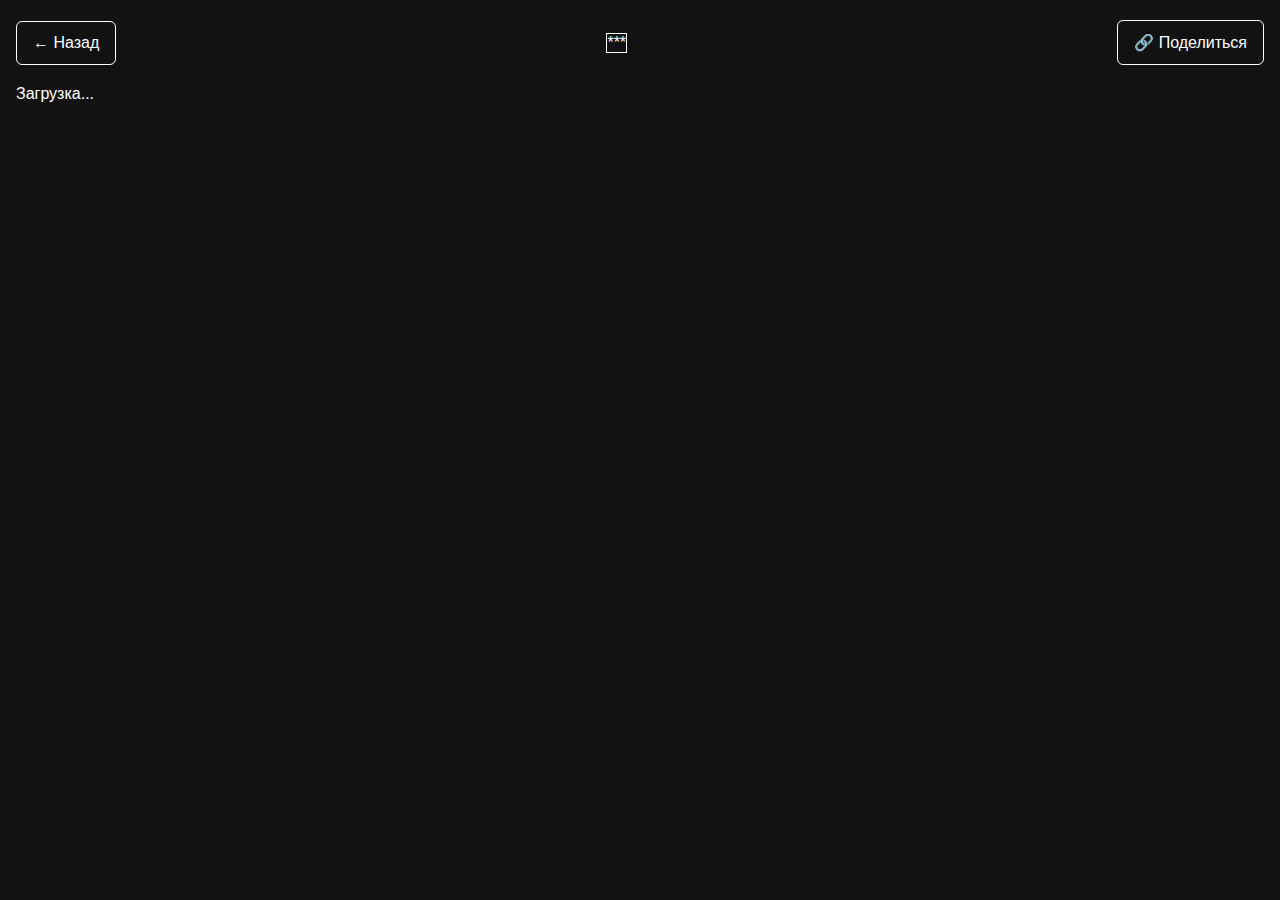
==== car.html @ 2ec24507 "Update car.html" ====
<!DOCTYPE html>
<html lang="ru">
<head>
  <meta charset="UTF-8" />
  <meta name="viewport" content="width=device-width, initial-scale=1.0" />
  <title>Подробнее про автомобиль</title>
  <script src="https://telegram.org/js/telegram-web-app.js"></script>
  <style>
    body {
      background: #121212;
      color: white;
      font-family: 'Inter', sans-serif;
      margin: 0;
      padding: 1rem;
    }
    .top-bar {
      display: flex;
      justify-content: space-between;
      align-items: center;
      margin-bottom: 1rem;
    }
    .btn {
      background: #0099ff;
      color: white;
      padding: 0.75rem 1rem;
      border-radius: 6px;
      text-decoration: none;
      margin: 0.25rem 0;
      display: inline-flex;
      align-items: center;
      gap: 0.5rem;
      font-size: 1rem;
      justify-content: center;
    }
    .btn svg {
      width: 1em;
      height: 1em;
      fill: white;
    }
    .car-details img {
      width: 100%;
      max-height: 300px;
      object-fit: cover;
      border-radius: 10px;
      margin-bottom: 1rem;
    }
    .car-details h2, .car-details p {
      margin: 0.5rem 0;
    }
    .buttons {
      margin-top: 1rem;
      display: flex;
      flex-direction: column;
      gap: 0.5rem;
    }
    .btn.full-width {
      display: flex;
      width: 90%;
      font-weight: bold;
      background-color: #00cc66;
    }
    .btn-row {
      display: flex;
      gap: 0.5rem;
      margin-top: 0.5rem;
      flex-wrap: wrap;
    }
    .btn-row .btn {
      flex: 1 1 45%;
    }
  </style>
</head>
<body>
  <div class="top-bar">
    <a id="aaa" value="a" href="javascript:window.history.back();" onclick="if(history.length <1) { window.location.href ='https://t.me/newtimeauto_bot/app'; }" class="btn" style="background: transparent; border: 1px solid white;">
      ← Назад
    </a>

    <p onclick="alert(history.length)" style="text-color:#fff; border: 1px solid white;" id="demo">***</p>

    
    <a id="shareBtn" class="btn" style="background: transparent; border: 1px solid white;" target="_blank">
      🔗 Поделиться
    </a>
  </div>

  <div class="car-details" id="carDetails">Загрузка...</div>

  <script>
    const tg = window.Telegram.WebApp;
    tg.expand?.();

    const params = new URLSearchParams(window.location.search);

    // Получаем carId: приоритет - из Telegram, затем из URL
    let carId = tg?.initDataUnsafe?.start_param;
    if (!carId) {
      carId = params.get('id') || params.get('startapp');
    }
    if (carId?.startsWith("id_")) {
      carId = carId.replace("id_", "");
    }

    const SPREADSHEET_ID = "1e6MBPZ3vmYdgJRHLwQIw2Ehf7TFSdWycgJ9mYnM0Ahk";
    const API_KEY = "AIzaSyB7BDWOi1pICTSaN1SdUsdTKlgW1g-v_Vc";
    const RANGE = "Наличие";

    async function loadCar() {
      const res = await fetch(`https://sheets.googleapis.com/v4/spreadsheets/${SPREADSHEET_ID}/values/${RANGE}?key=${API_KEY}`);
      const { values } = await res.json();
      const headers = values[0];
      const rows = values.slice(1).map(row => Object.fromEntries(headers.map((h, i) => [h, row[i]])));
      const car = rows.find(c => c.ID === carId);
      if (!car) {
        document.getElementById('carDetails').innerHTML = "Автомобиль не найден.";
        return;
      }

      const images = car.Фото.split(',').map(url => `<img src="${url.trim()}" alt="Фото авто">`).join('');
      document.getElementById('carDetails').innerHTML = `
        ${images}
        <h2>${car.Марка} ${car.Модель}</h2>
        <p><strong>Год:</strong> ${car.Год}</p>
        <p><strong>Двигатель:</strong> ${car.Двигатель}, ${car.Объем}л</p>
        <p><strong>Привод:</strong> ${car.Привод}</p>
        <p><strong>Трансмиссия:</strong> ${car.Трансмиссия}</p>
        <p><strong>Цена:</strong> ${car["Цена, руб."]} ₽</p>
        <p><strong>Описание:</strong><br>${car.Описание || '—'}</p>
        <div class="buttons">
          <a class="btn" href="https://t.me/newtimeauto_sales?text=Хочу забронировать: ${encodeURIComponent(car.Марка + " " + car.Модель + " (арт. " + car.ID + ")")}" target="_blank">
            <svg viewBox="0 0 24 24"><path d="M12 2a10 10 0 1 0 10 10A10 10 0 0 0 12 2zm1 15h-2v-2h2zm0-4h-2V7h2z"/></svg> Забронировать
          </a>
          <div class="btn-row">
            <a class="btn" href="https://t.me/newtimeauto_sales?text=Здравствуйте! Интересует: ${encodeURIComponent(car.Марка + " " + car.Модель + " (арт. " + car.ID + ")")}" target="_blank">
              <svg viewBox="0 0 24 24"><path d="M2 21l21-9L2 3v7l15 2-15 2z"/></svg> Написать
            </a>
            <a class="btn" href="tel:+79512310445">
              <svg viewBox="0 0 24 24"><path d="M6.62 10.79a15.91 15.91 0 0 0 6.59 6.59l2.2-2.2a1 1 0 0 1 1-.27 11.36 11.36 0 0 0 3.58.57 1 1 0 0 1 1 1V20a1 1 0 0 1-1 1A17 17 0 0 1 3 4a1 1 0 0 1 1-1h3.25a1 1 0 0 1 1 1 11.36 11.36 0 0 0 .57 3.58 1 1 0 0 1-.27 1z"/></svg> Позвонить
            </a>
          </div>
        </div>
      `;

      // Обновляем ссылку на "Поделиться"
      document.getElementById('shareBtn').href = 
        `https://t.me/share/url?url=${encodeURIComponent(`https://t.me/newtimeauto_bot/app?startapp=id_${carId}`)}&text=${encodeURIComponent("Смотри, что нашёл в каталоге NewTimeAuto: " + car.Марка + " " + car.Модель)}`;
    }

    loadCar();
  </script>
</body>
</html>
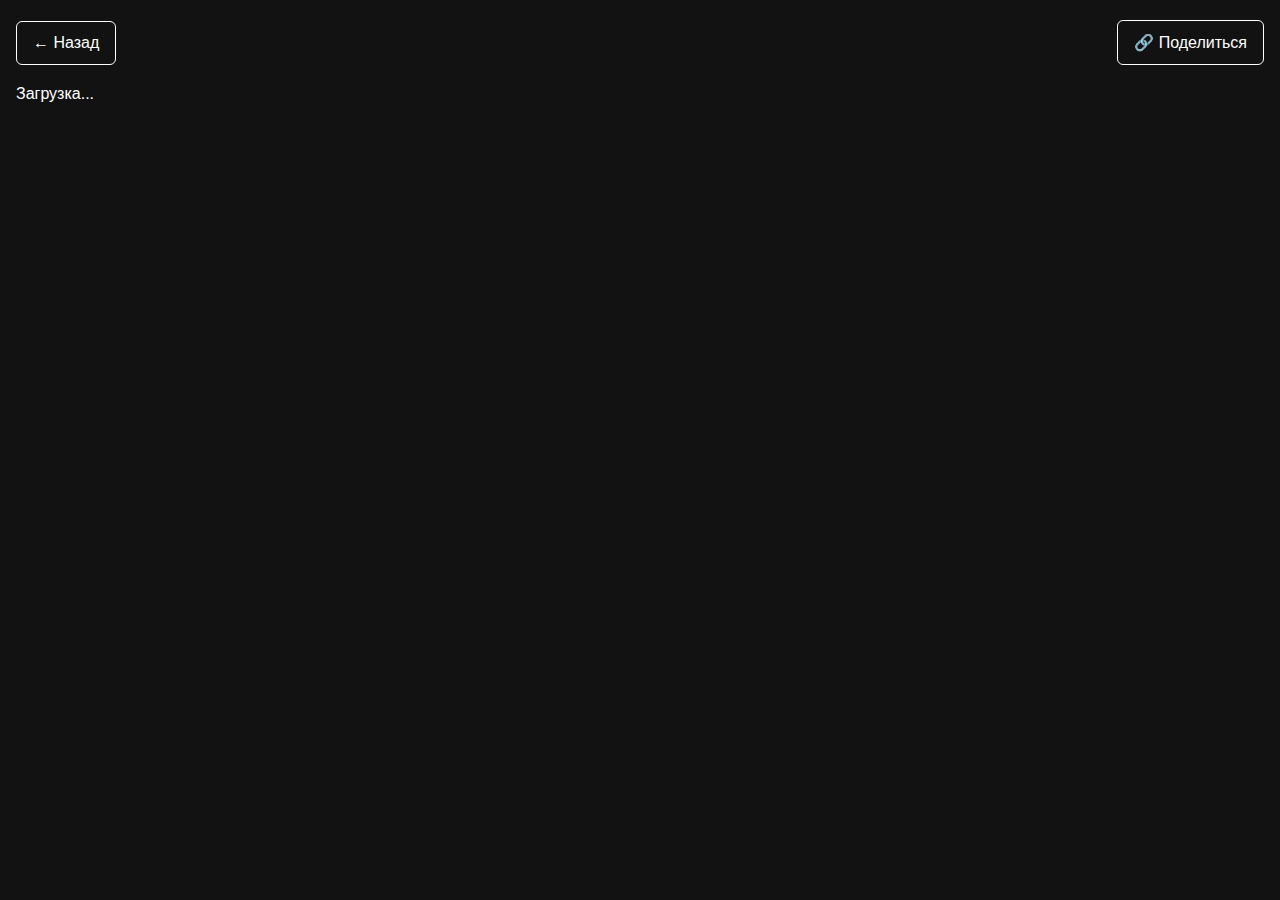
==== commit 76691d82: "Update car.html" ====
--- a/car.html
+++ b/car.html
@@ -72,13 +72,9 @@
 </head>
 <body>
   <div class="top-bar">
-    <a id="aaa" value="a" href="javascript:window.history.back();" onclick="if(history.length <1) { window.location.href ='https://t.me/newtimeauto_bot/app'; }" class="btn" style="background: transparent; border: 1px solid white;">
+    <a onclick="if(history.length > 1) {history.back()} else {window.location='https://t.me/newtimeauto_bot/app';}" class="btn" style="background: transparent; border: 1px solid white;">
       ← Назад
     </a>
-
-    <p onclick="alert(history.length)" style="text-color:#fff; border: 1px solid white;" id="demo">***</p>
-
-    
     <a id="shareBtn" class="btn" style="background: transparent; border: 1px solid white;" target="_blank">
       🔗 Поделиться
     </a>
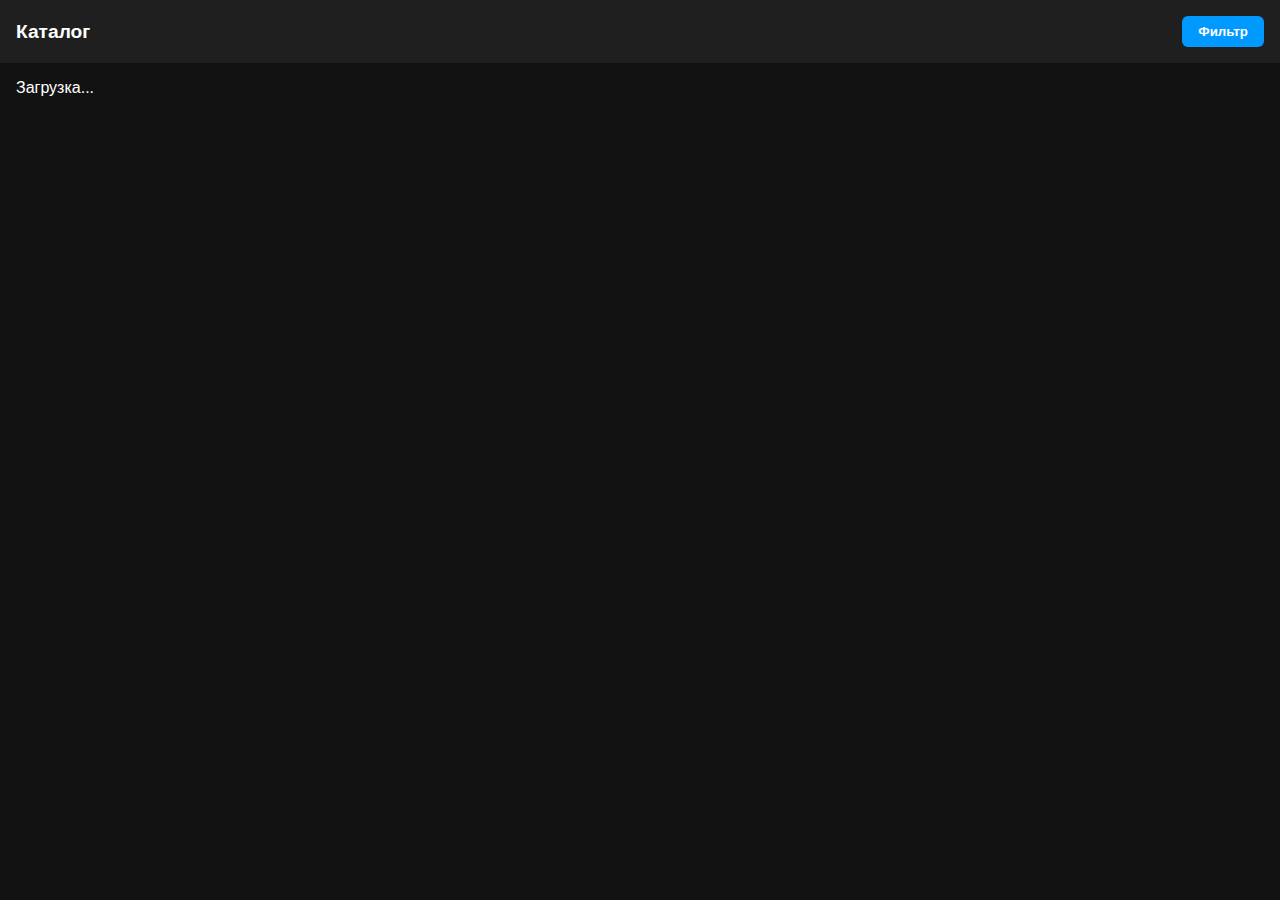
==== commit 3aa2d3b4: "Update car.html" ====
--- a/car.html
+++ b/car.html
@@ -2,147 +2,264 @@
 <html lang="ru">
 <head>
   <meta charset="UTF-8" />
-  <meta name="viewport" content="width=device-width, initial-scale=1.0" />
-  <title>Подробнее про автомобиль</title>
+  <meta name="viewport" content="width=device-width, initial-scale=1.0"/>
+  <title>NewTimeAuto</title>
   <script src="https://telegram.org/js/telegram-web-app.js"></script>
   <style>
     body {
+      margin: 0;
       background: #121212;
-      color: white;
+      color: #fff;
       font-family: 'Inter', sans-serif;
-      margin: 0;
-      padding: 1rem;
-    }
-    .top-bar {
+    }
+    header {
+      padding: 1rem;
       display: flex;
       justify-content: space-between;
       align-items: center;
-      margin-bottom: 1rem;
+      background: #1f1f1f;
+    }
+    h1 {
+      margin: 0;
+      font-size: 1.2rem;
     }
     .btn {
       background: #0099ff;
       color: white;
-      padding: 0.75rem 1rem;
+      padding: 0.5rem 1rem;
+      border: none;
       border-radius: 6px;
-      text-decoration: none;
-      margin: 0.25rem 0;
-      display: inline-flex;
-      align-items: center;
+      cursor: pointer;
+      font-weight: bold;
+    }
+    .filters {
+      padding: 1rem;
+      display: none;
+      flex-wrap: wrap;
       gap: 0.5rem;
-      font-size: 1rem;
-      justify-content: center;
-    }
-    .btn svg {
-      width: 1em;
-      height: 1em;
-      fill: white;
-    }
-    .car-details img {
-      width: 100%;
-      max-height: 300px;
-      object-fit: cover;
+      background: #1f1f1f;
+    }
+    .filters select, .filters input {
+      background: #2c2c2c;
+      color: white;
+      border: none;
+      padding: 0.5rem;
+      border-radius: 6px;
+    }
+    .grid {
+      display: grid;
+      grid-template-columns: repeat(auto-fill, minmax(160px, 1fr));
+      gap: 1rem;
+      padding: 1rem;
+    }
+    .card {
+      background: #1f1f1f;
       border-radius: 10px;
-      margin-bottom: 1rem;
-    }
-    .car-details h2, .car-details p {
-      margin: 0.5rem 0;
-    }
-    .buttons {
-      margin-top: 1rem;
+      overflow: hidden;
+      cursor: pointer;
       display: flex;
       flex-direction: column;
-      gap: 0.5rem;
-    }
-    .btn.full-width {
+    }
+    .card img {
+      width: 100%;
+      height: 120px;
+      object-fit: cover;
+    }
+    .card-body {
+      padding: 0.5rem;
+    }
+    .card h3 {
+      margin: 0.25rem 0;
+      font-size: 1rem;
+    }
+    .card p {
+      margin: 0;
+      font-size: 0.875rem;
+      color: #ccc;
+    }
+
+    /* Модальное окно */
+    .modal {
+      position: fixed;
+      top: 0; left: 0;
+      width: 100vw; height: 100vh;
+      background: rgba(0,0,0,0.8);
       display: flex;
-      width: 90%;
-      font-weight: bold;
-      background-color: #00cc66;
-    }
-    .btn-row {
-      display: flex;
-      gap: 0.5rem;
-      margin-top: 0.5rem;
-      flex-wrap: wrap;
-    }
-    .btn-row .btn {
-      flex: 1 1 45%;
+      justify-content: center;
+      align-items: center;
+      padding: 1rem;
+      z-index: 1000;
+    }
+    .modal-content {
+      background: #1e1e1e;
+      color: white;
+      border-radius: 12px;
+      max-width: 600px;
+      width: 100%;
+      max-height: 90vh;
+      overflow-y: auto;
+      padding: 1rem;
+      position: relative;
+    }
+    .modal-content img {
+      width: 100%;
+      height: auto;
+      border-radius: 8px;
+      margin-bottom: 1rem;
+    }
+    .modal-close {
+      position: absolute;
+      top: 0.5rem;
+      right: 0.5rem;
+      font-size: 1.5rem;
+      color: white;
+      background: none;
+      border: none;
+      cursor: pointer;
+    }
+    .modal .btn {
+      display: block;
+      width: 100%;
+      margin: 0.25rem 0;
+      text-align: center;
+    }
+
+    @media (max-width: 600px) {
+      .modal-content {
+        padding: 0.75rem;
+      }
+      .modal-close {
+        font-size: 1.25rem;
+      }
     }
   </style>
 </head>
 <body>
-  <div class="top-bar">
-    <a onclick="if(history.length > 1) {history.back()} else {window.location='https://t.me/newtimeauto_bot/app';}" class="btn" style="background: transparent; border: 1px solid white;">
-      ← Назад
-    </a>
-    <a id="shareBtn" class="btn" style="background: transparent; border: 1px solid white;" target="_blank">
-      🔗 Поделиться
-    </a>
+  <header>
+    <h1>Каталог</h1>
+    <button class="btn" onclick="toggleFilters()">Фильтр</button>
+  </header>
+
+  <div class="filters" id="filters">
+    <input type="text" id="search" placeholder="Поиск...">
+    <select id="brand"><option value="">Марка</option></select>
+    <select id="drive"><option value="">Привод</option></select>
   </div>
 
-  <div class="car-details" id="carDetails">Загрузка...</div>
+  <div class="grid" id="grid">Загрузка...</div>
 
   <script>
     const tg = window.Telegram.WebApp;
     tg.expand?.();
 
-    const params = new URLSearchParams(window.location.search);
-
-    // Получаем carId: приоритет - из Telegram, затем из URL
-    let carId = tg?.initDataUnsafe?.start_param;
-    if (!carId) {
-      carId = params.get('id') || params.get('startapp');
-    }
-    if (carId?.startsWith("id_")) {
-      carId = carId.replace("id_", "");
-    }
-
+    const API_KEY = "AIzaSyB7BDWOi1pICTSaN1SdUsdTKlgW1g-v_Vc";
     const SPREADSHEET_ID = "1e6MBPZ3vmYdgJRHLwQIw2Ehf7TFSdWycgJ9mYnM0Ahk";
-    const API_KEY = "AIzaSyB7BDWOi1pICTSaN1SdUsdTKlgW1g-v_Vc";
     const RANGE = "Наличие";
 
-    async function loadCar() {
+    let cars = [];
+
+    async function loadData() {
       const res = await fetch(`https://sheets.googleapis.com/v4/spreadsheets/${SPREADSHEET_ID}/values/${RANGE}?key=${API_KEY}`);
-      const { values } = await res.json();
-      const headers = values[0];
-      const rows = values.slice(1).map(row => Object.fromEntries(headers.map((h, i) => [h, row[i]])));
-      const car = rows.find(c => c.ID === carId);
-      if (!car) {
-        document.getElementById('carDetails').innerHTML = "Автомобиль не найден.";
-        return;
-      }
-
-      const images = car.Фото.split(',').map(url => `<img src="${url.trim()}" alt="Фото авто">`).join('');
-      document.getElementById('carDetails').innerHTML = `
-        ${images}
-        <h2>${car.Марка} ${car.Модель}</h2>
-        <p><strong>Год:</strong> ${car.Год}</p>
-        <p><strong>Двигатель:</strong> ${car.Двигатель}, ${car.Объем}л</p>
-        <p><strong>Привод:</strong> ${car.Привод}</p>
-        <p><strong>Трансмиссия:</strong> ${car.Трансмиссия}</p>
-        <p><strong>Цена:</strong> ${car["Цена, руб."]} ₽</p>
-        <p><strong>Описание:</strong><br>${car.Описание || '—'}</p>
-        <div class="buttons">
-          <a class="btn" href="https://t.me/newtimeauto_sales?text=Хочу забронировать: ${encodeURIComponent(car.Марка + " " + car.Модель + " (арт. " + car.ID + ")")}" target="_blank">
-            <svg viewBox="0 0 24 24"><path d="M12 2a10 10 0 1 0 10 10A10 10 0 0 0 12 2zm1 15h-2v-2h2zm0-4h-2V7h2z"/></svg> Забронировать
-          </a>
-          <div class="btn-row">
-            <a class="btn" href="https://t.me/newtimeauto_sales?text=Здравствуйте! Интересует: ${encodeURIComponent(car.Марка + " " + car.Модель + " (арт. " + car.ID + ")")}" target="_blank">
-              <svg viewBox="0 0 24 24"><path d="M2 21l21-9L2 3v7l15 2-15 2z"/></svg> Написать
-            </a>
-            <a class="btn" href="tel:+79512310445">
-              <svg viewBox="0 0 24 24"><path d="M6.62 10.79a15.91 15.91 0 0 0 6.59 6.59l2.2-2.2a1 1 0 0 1 1-.27 11.36 11.36 0 0 0 3.58.57 1 1 0 0 1 1 1V20a1 1 0 0 1-1 1A17 17 0 0 1 3 4a1 1 0 0 1 1-1h3.25a1 1 0 0 1 1 1 11.36 11.36 0 0 0 .57 3.58 1 1 0 0 1-.27 1z"/></svg> Позвонить
-            </a>
+      const data = await res.json();
+      const headers = data.values[0];
+      cars = data.values.slice(1).map(row => Object.fromEntries(headers.map((h, i) => [h, row[i]])));
+      renderCards(cars);
+      fillFilters(cars);
+      applyStartParam();
+    }
+
+    function renderCards(data) {
+      const grid = document.getElementById("grid");
+      grid.innerHTML = "";
+      data.forEach(car => {
+        const card = document.createElement("div");
+        card.className = "card";
+        card.onclick = () => showModal(car);
+        card.innerHTML = `
+          <img src="${car.Фото?.split(',')[0]}" alt="car">
+          <div class="card-body">
+            <h3>${car.Марка} ${car.Модель}</h3>
+            <p>${car.Год} • ${car["Цена, руб."]} ₽</p>
           </div>
+        `;
+        grid.appendChild(card);
+      });
+    }
+
+    function fillFilters(data) {
+      const brands = [...new Set(data.map(c => c.Марка))].sort();
+      const drives = [...new Set(data.map(c => c.Привод))].sort();
+      const brandSelect = document.getElementById("brand");
+      const driveSelect = document.getElementById("drive");
+
+      brands.forEach(b => brandSelect.innerHTML += `<option>${b}</option>`);
+      drives.forEach(d => driveSelect.innerHTML += `<option>${d}</option>`);
+    }
+
+    function toggleFilters() {
+      const f = document.getElementById("filters");
+      f.style.display = f.style.display === "flex" ? "none" : "flex";
+    }
+
+    document.getElementById("search").oninput = filterData;
+    document.getElementById("brand").onchange = filterData;
+    document.getElementById("drive").onchange = filterData;
+
+    function filterData() {
+      const query = document.getElementById("search").value.toLowerCase();
+      const brand = document.getElementById("brand").value;
+      const drive = document.getElementById("drive").value;
+      const filtered = cars.filter(car =>
+        (!brand || car.Марка === brand) &&
+        (!drive || car.Привод === drive) &&
+        (car.Марка + car.Модель + car.Год).toLowerCase().includes(query)
+      );
+      renderCards(filtered);
+    }
+
+    function showModal(car) {
+      const modal = document.createElement("div");
+      modal.className = "modal";
+      modal.innerHTML = `
+        <div class="modal-content">
+          <button class="modal-close" onclick="this.closest('.modal').remove()">&times;</button>
+          <img src="${car.Фото?.split(',')[0]}" alt="car">
+          <h2>${car.Марка} ${car.Модель}</h2>
+          <p><strong>Год:</strong> ${car.Год}</p>
+          <p><strong>Двигатель:</strong> ${car.Двигатель}, ${car.Объем}л</p>
+          <p><strong>Привод:</strong> ${car.Привод}</p>
+          <p><strong>Трансмиссия:</strong> ${car.Трансмиссия}</p>
+          <p><strong>Цена:</strong> ${car["Цена, руб."]} ₽</p>
+          <p><strong>Описание:</strong><br>${car.Описание || '—'}</p>
+          <a class="btn" href="https://t.me/newtimeauto_sales?text=Хочу забронировать: ${encodeURIComponent(car.Марка + " " + car.Модель + " (арт. " + car.ID + ")")}" target="_blank">Забронировать</a>
+          <a class="btn" href="https://t.me/newtimeauto_sales?text=Здравствуйте! Интересует: ${encodeURIComponent(car.Марка + " " + car.Модель + " (арт. " + car.ID + ")")}" target="_blank">Написать</a>
+          <a class="btn" href="tel:+79512310445">Позвонить</a>
+          <a class="btn" href="https://t.me/share/url?url=${encodeURIComponent('https://t.me/newtimeauto_bot/app?startapp=id_' + car.ID)}&text=${encodeURIComponent('Смотри, что нашёл в каталоге NewTimeAuto: ' + car.Марка + ' ' + car.Модель)}" target="_blank">🔗 Поделиться</a>
         </div>
       `;
-
-      // Обновляем ссылку на "Поделиться"
-      document.getElementById('shareBtn').href = 
-        `https://t.me/share/url?url=${encodeURIComponent(`https://t.me/newtimeauto_bot/app?startapp=id_${carId}`)}&text=${encodeURIComponent("Смотри, что нашёл в каталоге NewTimeAuto: " + car.Марка + " " + car.Модель)}`;
-    }
-
-    loadCar();
+      document.body.appendChild(modal);
+    }
+
+    // Закрытие по фону
+    document.addEventListener("click", e => {
+      const modal = document.querySelector(".modal");
+      if (modal && e.target === modal) modal.remove();
+    });
+
+    // Закрытие по Escape
+    document.addEventListener("keydown", e => {
+      if (e.key === "Escape") document.querySelector(".modal")?.remove();
+    });
+
+    function applyStartParam() {
+      const startId = tg?.initDataUnsafe?.start_param?.replace("id_", "");
+      if (startId) {
+        const found = cars.find(c => c.ID === startId);
+        if (found) showModal(found);
+      }
+    }
+
+    loadData();
   </script>
 </body>
 </html>
